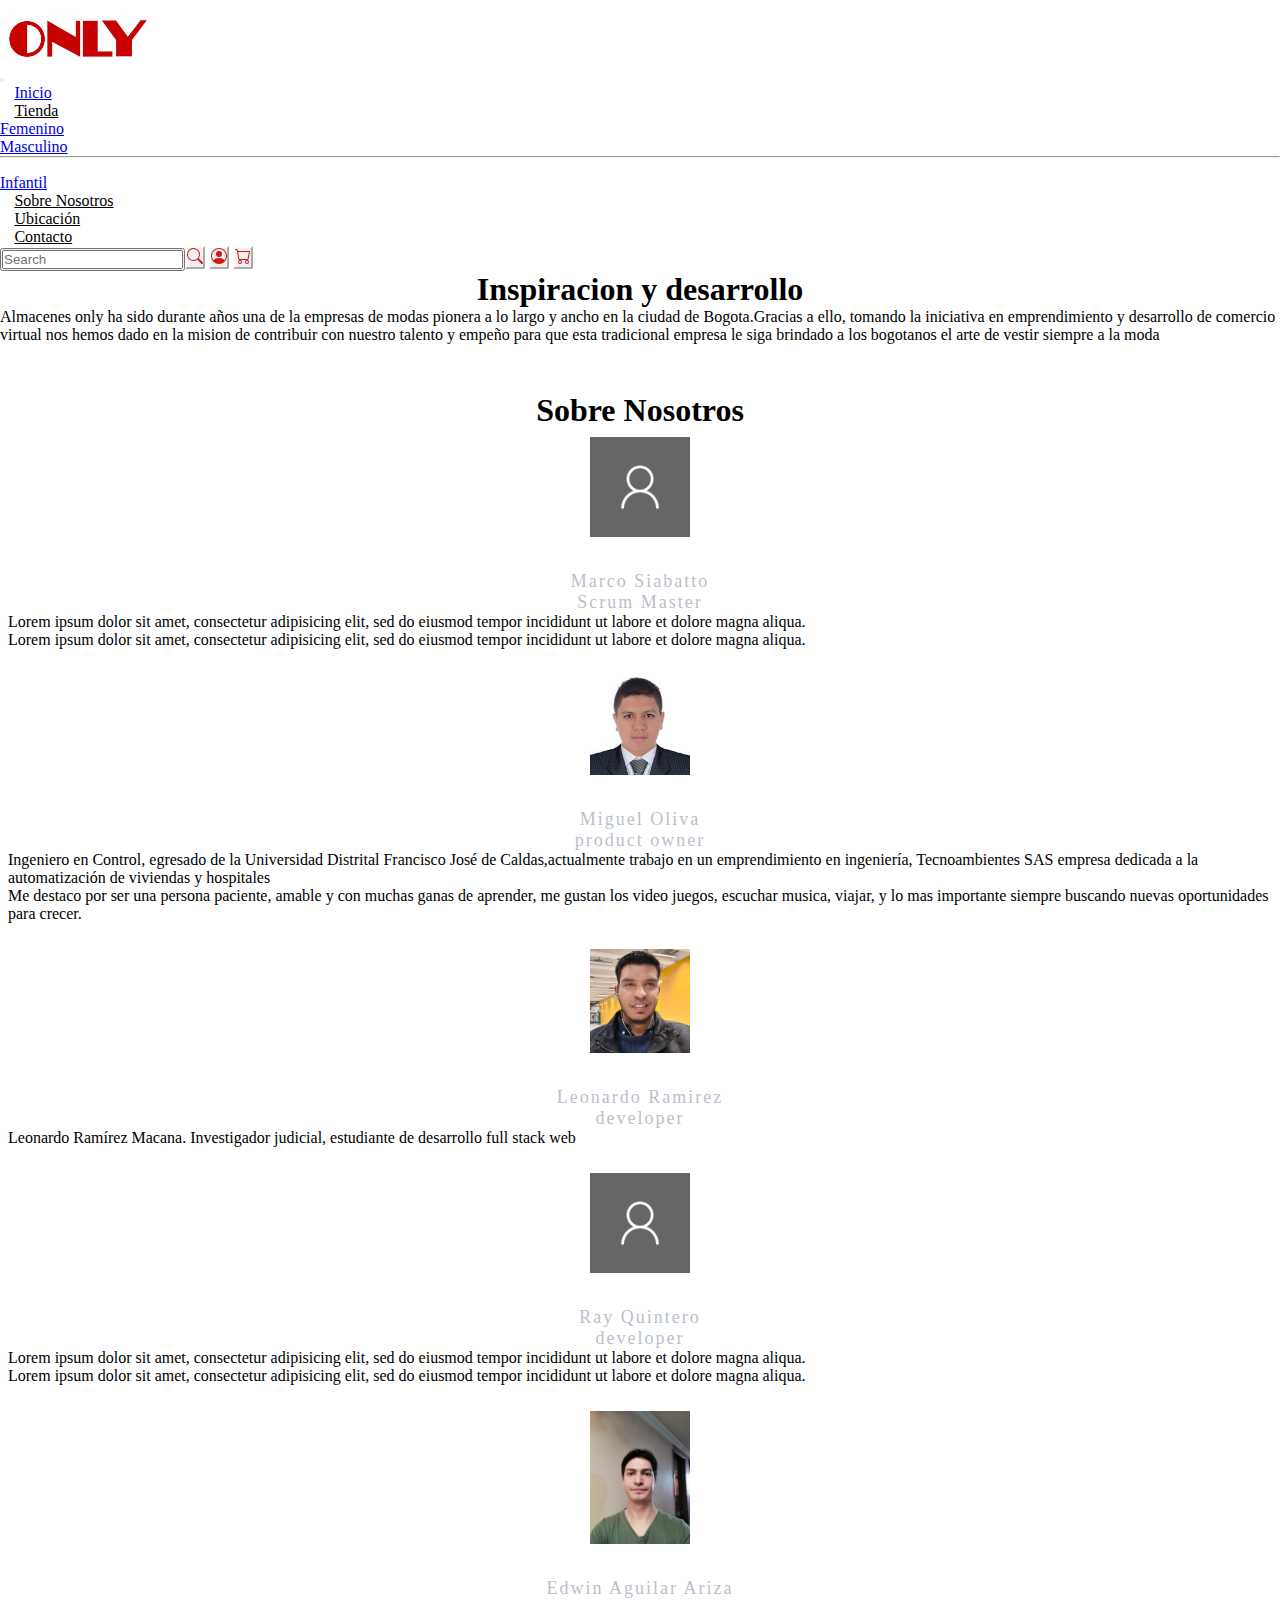
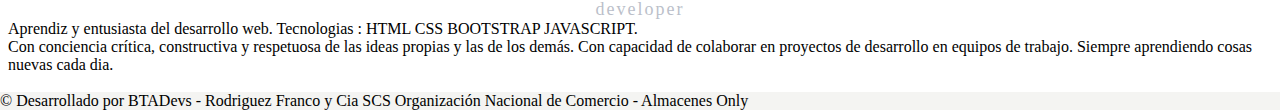
==== sobreNosotros.html @ bba20284 "actualización datos" ====
<!DOCTYPE html>
<html lang="es">
  <head>
    <meta charset="UTF-8" />
    <meta http-equiv="X-UA-Compatible" content="IE=edge" />
    <meta name="viewport" content="width=device-width, initial-scale=1.0" />
    <link rel="icon" href="./assets/img/favicon-1.ico" sizes="192x192" />
    <link rel="apple-touch-icon" href="./assets/img/favicon-1.ico" />
    <link
      href="https://cdn.jsdelivr.net/npm/bootstrap@5.0.0-beta3/dist/css/bootstrap.min.css"
      rel="stylesheet"
      integrity="sha384-eOJMYsd53ii+scO/bJGFsiCZc+5NDVN2yr8+0RDqr0Ql0h+rP48ckxlpbzKgwra6"
      crossorigin="anonymous"
    />
    <link rel="stylesheet" href="./assets/css/stylesSobreNosotros.css" />
    <link rel="stylesheet" href="./assets/css/style.css" />

    <title>Almacenes Only</title>
  </head>

  <body>
    <!--  header -->

    <nav class="navbar navbar-expand-lg navbar-light bg-dark1 pading">
      <div class="container-fluid container">
        <button
          class="navbar-toggler"
          type="button"
          data-bs-toggle="collapse"
          data-bs-target="#navbarTogglerDemo03"
          aria-controls="navbarTogglerDemo03"
          aria-expanded="false"
          aria-label="Toggle navigation"
        >
          <span class="navbar-toggler-icon"></span>
        </button>

        <a
          href="./index.html"
          class="d-flex align-items-center mb-2 mb-lg-0 text-white text-decoration-none navbar-brand"
        >
          <img
            class="bi me-2"
            width="140"
            height="80"
            src="./assets/img/Only.png"
            alt="Logo Only"
          />
        </a>
        <div class="collapse navbar-collapse dropdown" id="navbarTogglerDemo03">
          <ul
            class="navbar-nav mr-auto mt-2 mt-lg-0 nav col-12 col-lg-auto me-lg-auto mb-2 justify-content-center mb-md-0"
          >
            <li class="nav-item">
              <a href="#" class="nav-link px-2 text-secondary">Inicio</a>
            </li>
            <li class="nav-item dropdown">
              <a
                class="nav-link dropdown-toggle px-2 text-white1"
                data-bs-toggle="dropdown"
                href="#"
                role="button"
                aria-expanded="false"
                >Tienda</a
              >
              <ul class="dropdown-menu dropdown-menu-end">
                <li><a class="dropdown-item" href="#">Femenino</a></li>
                <li><a class="dropdown-item" href="#">Masculino</a></li>
                <li><hr class="dropdown-divider" /></li>
                <li><a class="dropdown-item" href="#">Infantil</a></li>
              </ul>
            </li>
            <li class="nav-item">
              <a href="sobreNosotros.html" class="nav-link px-2 text-white1"
                >Sobre Nosotros</a
              >
            </li>
            <li class="nav-item">
              <a href="#" class="nav-link px-2 text-white1">Ubicación</a>
            </li>
            <li class="nav-item">
              <a href="#" class="nav-link px-2 text-white1">Contacto</a>
            </li>
          </ul>

          <button type="button" class="btn">
            <form class="form-inline my-2 my-lg-0">
              <input
                class="form-control mr-sm-2"
                type="search"
                placeholder="Search"
                aria-label="Search"
              />
              <button
                class="btn btn-outline-success1 my-2 my-sm-0"
                type="submit"
              >
                <svg
                  xmlns="http://www.w3.org/2000/svg"
                  width="16"
                  height="16"
                  fill="currentColor"
                  class="bi bi-search"
                  viewBox="0 0 16 16"
                >
                  <path
                    d="M11.742 10.344a6.5 6.5 0 1 0-1.397 1.398h-.001c.03.04.062.078.098.115l3.85 3.85a1 1 0 0 0 1.415-1.414l-3.85-3.85a1.007 1.007 0 0 0-.115-.1zM12 6.5a5.5 5.5 0 1 1-11 0 5.5 5.5 0 0 1 11 0z"
                  />
                </svg>
              </button>
            </form>
          </button>
          <button type="button" class="btn btn-outline-success1">
            <svg
              xmlns="http://www.w3.org/2000/svg"
              width="16"
              height="16"
              fill="currentColor"
              class="bi bi-person-circle"
              viewBox="0 0 16 16"
            >
              <path d="M11 6a3 3 0 1 1-6 0 3 3 0 0 1 6 0z" />
              <path
                fill-rule="evenodd"
                d="M0 8a8 8 0 1 1 16 0A8 8 0 0 1 0 8zm8-7a7 7 0 0 0-5.468 11.37C3.242 11.226 4.805 10 8 10s4.757 1.225 5.468 2.37A7 7 0 0 0 8 1z"
              />
            </svg>
          </button>
          <button type="button" class="btn btn-outline-success1">
            <svg
              xmlns="http://www.w3.org/2000/svg"
              width="16"
              height="16"
              fill="currentColor"
              class="bi bi-cart"
              viewBox="0 0 16 16"
            >
              <path
                d="M0 1.5A.5.5 0 0 1 .5 1H2a.5.5 0 0 1 .485.379L2.89 3H14.5a.5.5 0 0 1 .491.592l-1.5 8A.5.5 0 0 1 13 12H4a.5.5 0 0 1-.491-.408L2.01 3.607 1.61 2H.5a.5.5 0 0 1-.5-.5zM3.102 4l1.313 7h8.17l1.313-7H3.102zM5 12a2 2 0 1 0 0 4 2 2 0 0 0 0-4zm7 0a2 2 0 1 0 0 4 2 2 0 0 0 0-4zm-7 1a1 1 0 1 1 0 2 1 1 0 0 1 0-2zm7 0a1 1 0 1 1 0 2 1 1 0 0 1 0-2z"
              />
            </svg>
          </button>
        </div>
      </div>
    </nav>
    <!--  fin header -->
    <!--main-->

    <div class="container my-5">
      <div
        class="row p-2 pb-0 pe-lg-0 pt-lg-5 align-items-center rounded-3 border shadow-lg"
      >
        <div class="p-3 p-lg-5 pt-lg-3">
          <h1 class="display fw-bold lh-1 parrafo">Inspiracion y desarrollo</h1>
          <p class="lead">
            Almacenes only ha sido durante años una de la empresas de modas
            pionera a lo largo y ancho en la ciudad de Bogota.Gracias a ello,
            tomando la iniciativa en emprendimiento y desarrollo de comercio
            virtual nos hemos dado en la mision de contribuir con nuestro
            talento y empeño para que esta tradicional empresa le siga brindado
            a los bogotanos el arte de vestir siempre a la moda
          </p>
          <div
            class="d-grid gap-2 d-md-flex justify-content-md-start mb-4 mb-lg-3"
          ></div>
        </div>
        <div
          class="col-lg-4 offset-lg-1 p-0 position-relative overflow-hidden shadow-lg"
        >
          <div class="position-lg-absolute top-0 left-0 overflow-hidden">
            <img
              class="d-block rounded-lg-3"
              src="bootstrap-docs.png"
              alt=""
              width="720"
            />
          </div>
        </div>
      </div>
    </div>
    <!--fin main-->

    <!--sobre nosotros-->
    <div class="container">
      <div class="titulo">
        <h1>Sobre Nosotros</h1>
      </div>
      <div class="row acerca-de align-items-center">
        <div class="col-12 col-lg-4 foto">
          <img
            src="./assets/img/fotodesarrollador.webp"
            class="rounded-circle img-fluid"
            alt=""
          />
          <p class="nombre">Marco Siabatto <br />Scrum Master</p>
        </div>
        <div class="col-12 col-lg-8 info">
          <p class="resumen">
            Lorem ipsum dolor sit amet, consectetur adipisicing elit, sed do
            eiusmod tempor incididunt ut labore et dolore magna aliqua.
          </p>
          <p class="resumen">
            Lorem ipsum dolor sit amet, consectetur adipisicing elit, sed do
            eiusmod tempor incididunt ut labore et dolore magna aliqua.
          </p>
        </div>
      </div>

      <div class="row acerca-de align-items-center">
        <div class="col-12 col-lg-4 foto">
          <img
            src="./assets/img/fotomiguel.png"
            class="rounded-circle img-fluid"
            alt="fot"
            width="100"
            height="100"
          />
          <p class="nombre">Miguel Oliva <br />product owner</p>
        </div>
        <div class="col-12 col-lg-8 info">
          <p class="resumen">
            Ingeniero en Control, egresado de la Universidad Distrital Francisco
            José de Caldas,actualmente trabajo en un emprendimiento en
            ingeniería, Tecnoambientes SAS empresa dedicada a la automatización
            de viviendas y hospitales
          </p>
          <p class="resumen">
            Me destaco por ser una persona paciente, amable y con muchas ganas
            de aprender, me gustan los video juegos, escuchar musica, viajar, y
            lo mas importante siempre buscando nuevas oportunidades para crecer.
          </p>
        </div>
      </div>

      <div class="row acerca-de align-items-center">
        <div class="col-12 col-lg-4 foto">
          <img
            src="./assets/img/fotoLeo.jpg"
            class="rounded-circle img-fluid"
            alt=""
          />
          <p class="nombre">Leonardo Ramirez <br />developer</p>
        </div>
        <div class="col-12 col-lg-8 info">
          <p class="resumen">
            Leonardo Ramírez Macana. Investigador judicial, estudiante de desarrollo full stack web
          </p>
          <p class="resumen">
            
          </p>
        </div>
      </div>

      <div class="row acerca-de align-items-center">
        <div class="col-12 col-lg-4 foto">
          <img
            src="./assets/img/fotodesarrollador.webp"
            class="rounded-circle img-fluid"
            alt=""
          />
          <p class="nombre">Ray Quintero <br />developer</p>
        </div>
        <div class="col-12 col-lg-8 info">
          <p class="resumen">
            Lorem ipsum dolor sit amet, consectetur adipisicing elit, sed do
            eiusmod tempor incididunt ut labore et dolore magna aliqua.
          </p>
          <p class="resumen">
            Lorem ipsum dolor sit amet, consectetur adipisicing elit, sed do
            eiusmod tempor incididunt ut labore et dolore magna aliqua.
          </p>
        </div>
      </div>

      <div class="row acerca-de align-items-center">
        <div class="col-12 col-lg-4 foto">
          <img
            src="./assets/img/IMG_20190208_113557.jpg"
            class="rounded-circle img-fluid"
            alt=""
          />
          <p class="nombre">Edwin Aguilar Ariza <br/>developer</p>
        </div>
        <div class="col-12 col-lg-8 info">
          <p class="resumen">
            Aprendiz y entusiasta del desarrollo web. Tecnologias : HTML   CSS  BOOTSTRAP  JAVASCRIPT.
          </p>
          <p class="resumen">
            Con conciencia crítica, constructiva y respetuosa de las ideas propias y las de los demás.
            Con capacidad de colaborar en proyectos de desarrollo en equipos de trabajo. Siempre aprendiendo cosas nuevas cada dia.  
          </p>
        </div>
      </div>
          
    <!--sobre nosotros-->

    <!--footer-->
    <footer class="footer card-footer">
      &copy; Desarrollado por BTADevs - Rodriguez Franco y Cia SCS Organización
      Nacional de Comercio - Almacenes Only
    </footer>
    <!--footer-->

    <!-- JavaScript Bundle with Popper -->
    <script
      src="https://cdn.jsdelivr.net/npm/bootstrap@5.0.0-beta3/dist/js/bootstrap.bundle.min.js"
      integrity="sha384-JEW9xMcG8R+pH31jmWH6WWP0WintQrMb4s7ZOdauHnUtxwoG2vI5DkLtS3qm9Ekf"
      crossorigin="anonymous"></script>
  </body>
</html>
---- assets/css/stylesSobreNosotros.css ----
*{
    margin: 0;
    padding: 0;
}

.gris {
	background-color: #bbbfca;
  }

/*header*/
.bg-dark1 {
	background-color: #ffffff;
  }
  
  .text-white1 {
	color: rgb(0, 0, 0) !important;
  }
  
  .btn-outline-success1 {
	color: #ce1a1a;
	border-color: #ffffff;
  }
  
  .pading {
	padding: 0px;
  }
  
  .px-2 {
	padding-right: 0.9rem !important;
	padding-left: 0.9rem !important;
  }
/* fin header*/
/*main*/

.parrafo{
  display: flex;
  justify-content: center;
}

/*main*/
.titulo{
    display: flex;
    justify-content: center;
    margin-top: 30px;
}



.acerca-de {
	padding: 8px;
	margin-bottom: 10px;
}

.acerca-de .foto {
	text-align: center;
}

.acerca-de .foto img {
	margin-bottom: 30px;
    width: 100px;
}

.acerca-de .foto .nombre {
	color: #bbbfca;
	font-weight: 300;
	font-size: 18px;
	letter-spacing: 2px;
}
.footer{
    background-color: #f4f4f2;
    
}
.enlace a{
  text-decoration: none;
}
.footer {
  position: absolute;
  bottom: 1;
  width: 100%;
  height: 3.5 rem;
}
---- assets/css/style.css ----
* {
  margin: 0px;
  padding: 0px;
}
/* History  */
.gris {
  background-color: #bbbfca;
}

.politicas {
  padding: 0px;
}

.center {
  align-items: center !important;
}

.footer {
  position: absolute;
  bottom: 1;
  width: 100%;
  height: 3.5 rem;
}

.contact {
  height: 237px;
  width: 338px;
}

/* css header */
.bg-dark1 {
  background-color: #ffffff;
}

.text-white1 {
  color: rgb(0, 0, 0) !important;
}

.btn-outline-success1 {
  color: #ce1a1a;
  border-color: #ffffff;
}

.pading {
  padding: 0px;
}

.px-2 {
  padding-right: 0.9rem !important;
  padding-left: 0.9rem !important;
}
/* fin css header */

/* css carrusel */
.carousel {
  margin-bottom: 4rem;
}

.carousel-caption {
  bottom: 3rem;
  z-index: 10;
}

.carousel-item {
  height: 35rem;
}
.carousel-item > img {
  position: absolute;
  top: 0;
  left: 0;
  min-width: 100%;
  height: 32rem;
}

.marketing .col-lg-4 {
  margin-bottom: 1.5rem;
  text-align: center;
}
.marketing h2 {
  font-weight: 400;
}

.marketing .col-lg-4 p {
  margin-right: 0.75rem;
  margin-left: 0.75rem;
}

.featurette-divider {
  margin: 5rem 0;
}

.featurette-heading {
  font-weight: 300;
  line-height: 1;

  letter-spacing: -0.05rem;
}

.textoDireccion {
  float: right;
  padding-right: 500px;
}

.letras1 {
  text-shadow: -1px -1px 1px #000, 1px 1px 1px #000, -1px 1px 1px #000,
    1px -1px 1px #000;
}

.letras2 {
  text-shadow: -1px -1px 1px #000, 1px 1px 1px #000, -1px 1px 1px #000,
    1px -1px 1px #000;
}

.card1 {
  padding-bottom: 30px;
  background-color: #f5f5f7;
}
.card-body-gris {
  width: 450px;
  float: right;
  margin-right: 300px;
  text-align: justify;
  font-family: sans-serif;
  font-weight: 400;
  padding: 30px 30px;
}
.card-title1 {
  text-align: center;
  font-size: 30px;
}
.card-body2 {
  margin-left: 200px;
}
.card-title2 {
  margin-top: 20px;
}

@media (min-width: 40em) {
  .carousel-caption p {
    margin-bottom: 1.25rem;
    font-size: 1.25rem;
    line-height: 1.4;
  }

  .featurette-heading {
    font-size: 50px;
  }
}

@media (min-width: 62em) {
  .featurette-heading {
    margin-top: 7rem;
  }
}

.espaciadoImg {
  margin-top: 10px;
}
/* fin css carrucel */
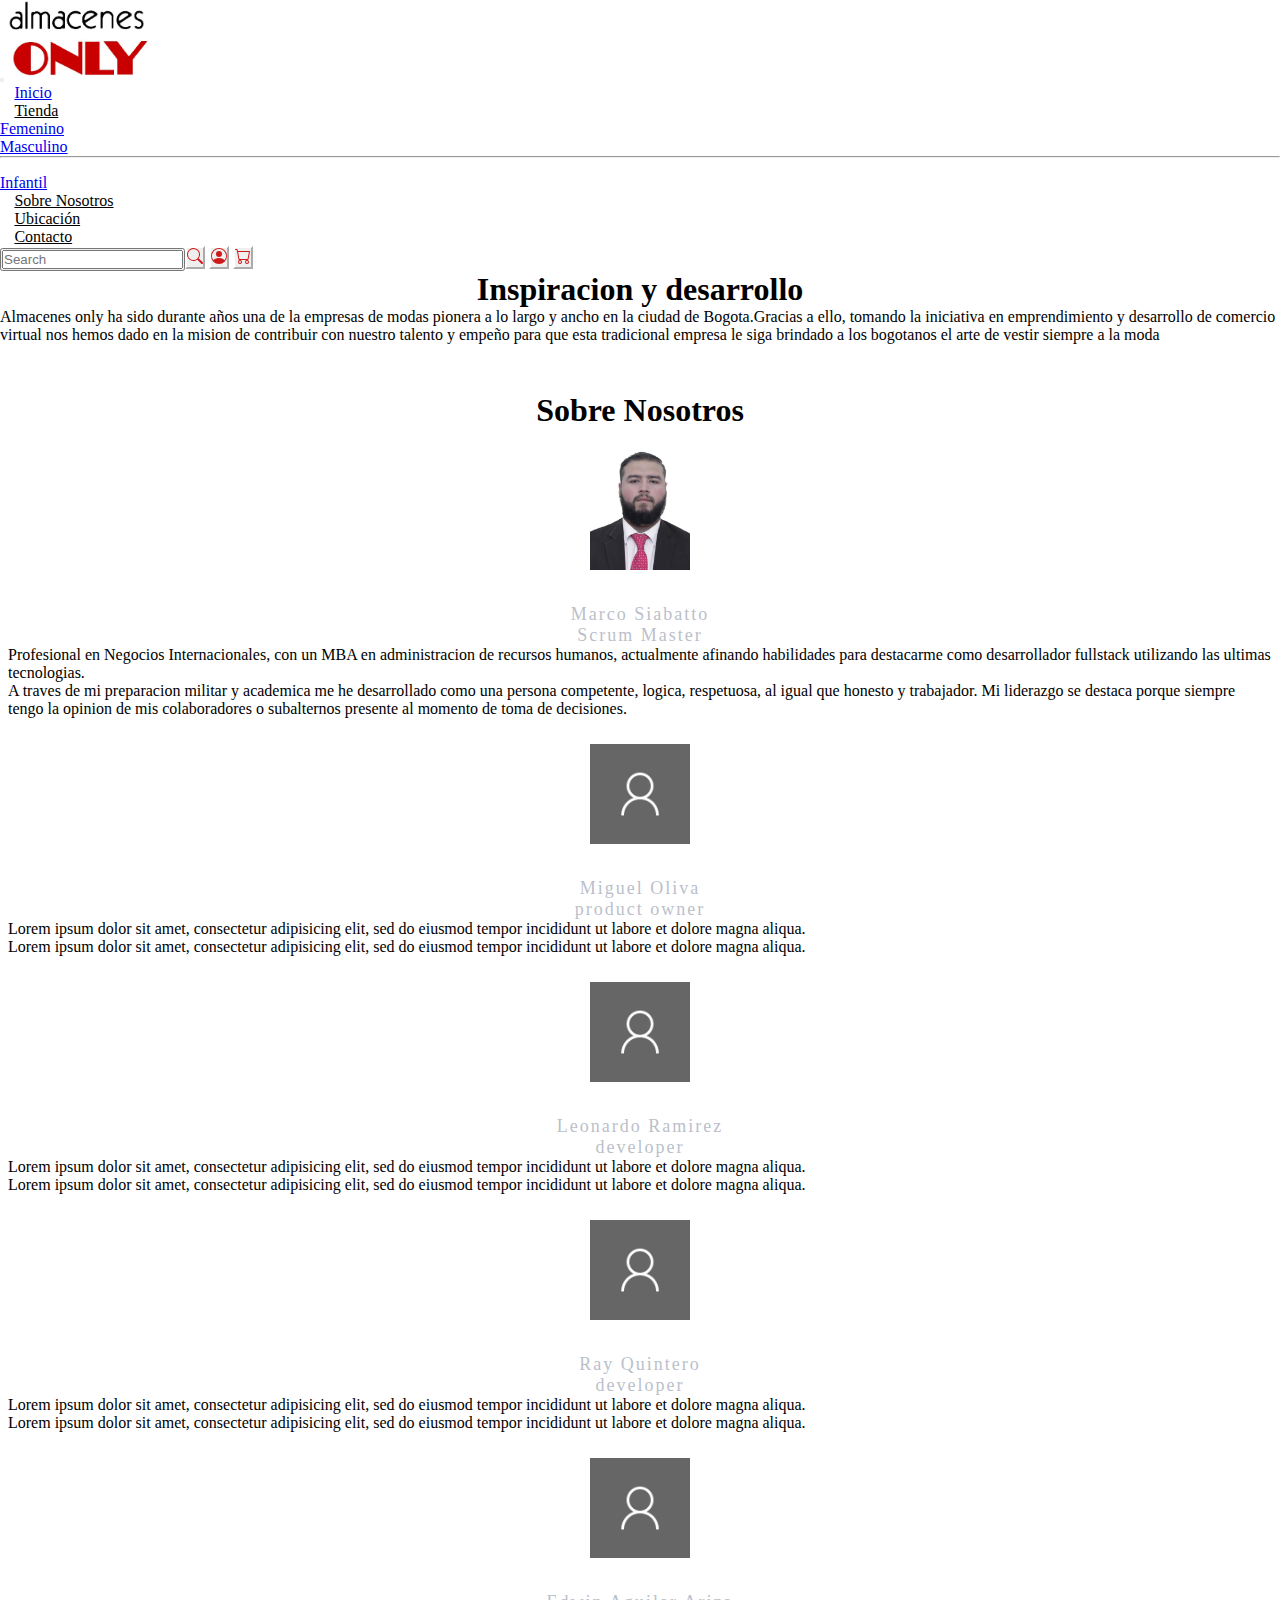
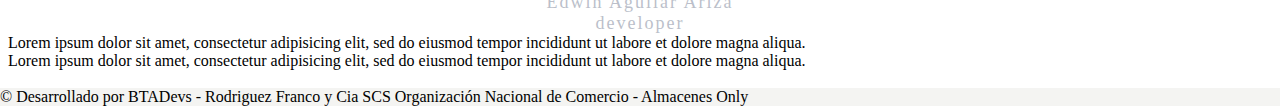
==== commit 4632091a: "Uploaded changes to home page cards, changes to description on Scrum Master" ====
--- a/sobreNosotros.html
+++ b/sobreNosotros.html
@@ -1,25 +1,19 @@
 <!DOCTYPE html>
-<html lang="es">
-  <head>
-    <meta charset="UTF-8" />
-    <meta http-equiv="X-UA-Compatible" content="IE=edge" />
-    <meta name="viewport" content="width=device-width, initial-scale=1.0" />
+<html lang="en">
+<head>
+    <meta charset="UTF-8">
+    <meta http-equiv="X-UA-Compatible" content="IE=edge">
+    <meta name="viewport" content="width=device-width, initial-scale=1.0">
     <link rel="icon" href="./assets/img/favicon-1.ico" sizes="192x192" />
     <link rel="apple-touch-icon" href="./assets/img/favicon-1.ico" />
-    <link
-      href="https://cdn.jsdelivr.net/npm/bootstrap@5.0.0-beta3/dist/css/bootstrap.min.css"
-      rel="stylesheet"
-      integrity="sha384-eOJMYsd53ii+scO/bJGFsiCZc+5NDVN2yr8+0RDqr0Ql0h+rP48ckxlpbzKgwra6"
-      crossorigin="anonymous"
-    />
-    <link rel="stylesheet" href="./assets/css/stylesSobreNosotros.css" />
-    <link rel="stylesheet" href="./assets/css/style.css" />
-
-    <title>Almacenes Only</title>
-  </head>
-
-  <body>
-    <!--  header -->
+    <link href="https://cdn.jsdelivr.net/npm/bootstrap@5.0.0-beta3/dist/css/bootstrap.min.css" rel="stylesheet" integrity="sha384-eOJMYsd53ii+scO/bJGFsiCZc+5NDVN2yr8+0RDqr0Ql0h+rP48ckxlpbzKgwra6" crossorigin="anonymous">
+    <link rel="stylesheet" href="./assets/css/sobreNosotros.css">
+    <link rel="stylesheet" href="./assets/css/style.css">
+    <title>Sobre Nosotros</title>
+</head>
+<body>
+    
+    <!--header-->
 
     <nav class="navbar navbar-expand-lg navbar-light bg-dark1 pading">
       <div class="container-fluid container">
@@ -43,7 +37,7 @@
             class="bi me-2"
             width="140"
             height="80"
-            src="./assets/img/Only.png"
+            src="./assets/img/logoOnly.jpg"
             alt="Logo Only"
           />
         </a>
@@ -71,9 +65,7 @@
               </ul>
             </li>
             <li class="nav-item">
-              <a href="sobreNosotros.html" class="nav-link px-2 text-white1"
-                >Sobre Nosotros</a
-              >
+              <a href="sobreNosotros.html" class="nav-link px-2 text-white1">Sobre Nosotros</a>
             </li>
             <li class="nav-item">
               <a href="#" class="nav-link px-2 text-white1">Ubicación</a>
@@ -143,168 +135,119 @@
         </div>
       </div>
     </nav>
-    <!--  fin header -->
+    <!--menu-->
+
+
     <!--main-->
-
     <div class="container my-5">
-      <div
-        class="row p-2 pb-0 pe-lg-0 pt-lg-5 align-items-center rounded-3 border shadow-lg"
-      >
-        <div class="p-3 p-lg-5 pt-lg-3">
+      <div class="row p-2 pb-0 pe-lg-0 pt-lg-5 align-items-center rounded-3 border shadow-lg">
+        <div class=" p-3 p-lg-5 pt-lg-3">
           <h1 class="display fw-bold lh-1 parrafo">Inspiracion y desarrollo</h1>
-          <p class="lead">
-            Almacenes only ha sido durante años una de la empresas de modas
-            pionera a lo largo y ancho en la ciudad de Bogota.Gracias a ello,
-            tomando la iniciativa en emprendimiento y desarrollo de comercio
-            virtual nos hemos dado en la mision de contribuir con nuestro
-            talento y empeño para que esta tradicional empresa le siga brindado
+          <p class="lead">Almacenes only ha sido durante años una de la empresas de modas pionera a lo largo y ancho en la ciudad de  Bogota.Gracias a ello, tomando la iniciativa en emprendimiento 
+            y desarrollo de comercio virtual nos hemos dado en la mision de contribuir con nuestro talento  y empeño para que esta tradicional empresa le siga brindado 
             a los bogotanos el arte de vestir siempre a la moda
           </p>
-          <div
-            class="d-grid gap-2 d-md-flex justify-content-md-start mb-4 mb-lg-3"
-          ></div>
+          <div class="d-grid gap-2 d-md-flex justify-content-md-start mb-4 mb-lg-3">
+            
+          </div>
         </div>
-        <div
-          class="col-lg-4 offset-lg-1 p-0 position-relative overflow-hidden shadow-lg"
-        >
+        <div class="col-lg-4 offset-lg-1 p-0 position-relative overflow-hidden shadow-lg">
           <div class="position-lg-absolute top-0 left-0 overflow-hidden">
-            <img
-              class="d-block rounded-lg-3"
-              src="bootstrap-docs.png"
-              alt=""
-              width="720"
-            />
+            <img class="d-block rounded-lg-3" src="bootstrap-docs.png" alt="" width="720">
           </div>
         </div>
       </div>
     </div>
     <!--fin main-->
 
+
+
     <!--sobre nosotros-->
-    <div class="container">
-      <div class="titulo">
-        <h1>Sobre Nosotros</h1>
-      </div>
-      <div class="row acerca-de align-items-center">
-        <div class="col-12 col-lg-4 foto">
-          <img
-            src="./assets/img/fotodesarrollador.webp"
-            class="rounded-circle img-fluid"
-            alt=""
-          />
-          <p class="nombre">Marco Siabatto <br />Scrum Master</p>
-        </div>
-        <div class="col-12 col-lg-8 info">
-          <p class="resumen">
-            Lorem ipsum dolor sit amet, consectetur adipisicing elit, sed do
-            eiusmod tempor incididunt ut labore et dolore magna aliqua.
-          </p>
-          <p class="resumen">
-            Lorem ipsum dolor sit amet, consectetur adipisicing elit, sed do
-            eiusmod tempor incididunt ut labore et dolore magna aliqua.
-          </p>
-        </div>
-      </div>
-
-      <div class="row acerca-de align-items-center">
-        <div class="col-12 col-lg-4 foto">
-          <img
-            src="./assets/img/fotomiguel.png"
-            class="rounded-circle img-fluid"
-            alt="fot"
-            width="100"
-            height="100"
-          />
-          <p class="nombre">Miguel Oliva <br />product owner</p>
-        </div>
-        <div class="col-12 col-lg-8 info">
-          <p class="resumen">
-            Ingeniero en Control, egresado de la Universidad Distrital Francisco
-            José de Caldas,actualmente trabajo en un emprendimiento en
-            ingeniería, Tecnoambientes SAS empresa dedicada a la automatización
-            de viviendas y hospitales
-          </p>
-          <p class="resumen">
-            Me destaco por ser una persona paciente, amable y con muchas ganas
-            de aprender, me gustan los video juegos, escuchar musica, viajar, y
-            lo mas importante siempre buscando nuevas oportunidades para crecer.
-          </p>
-        </div>
-      </div>
-
-      <div class="row acerca-de align-items-center">
-        <div class="col-12 col-lg-4 foto">
-          <img
-            src="./assets/img/fotoLeo.jpg"
-            class="rounded-circle img-fluid"
-            alt=""
-          />
-          <p class="nombre">Leonardo Ramirez <br />developer</p>
-        </div>
-        <div class="col-12 col-lg-8 info">
-          <p class="resumen">
-            Leonardo Ramírez Macana. Investigador judicial, estudiante de desarrollo full stack web
-          </p>
-          <p class="resumen">
-            
-          </p>
-        </div>
-      </div>
-
-      <div class="row acerca-de align-items-center">
-        <div class="col-12 col-lg-4 foto">
-          <img
-            src="./assets/img/fotodesarrollador.webp"
-            class="rounded-circle img-fluid"
-            alt=""
-          />
-          <p class="nombre">Ray Quintero <br />developer</p>
-        </div>
-        <div class="col-12 col-lg-8 info">
-          <p class="resumen">
-            Lorem ipsum dolor sit amet, consectetur adipisicing elit, sed do
-            eiusmod tempor incididunt ut labore et dolore magna aliqua.
-          </p>
-          <p class="resumen">
-            Lorem ipsum dolor sit amet, consectetur adipisicing elit, sed do
-            eiusmod tempor incididunt ut labore et dolore magna aliqua.
-          </p>
-        </div>
-      </div>
-
-      <div class="row acerca-de align-items-center">
-        <div class="col-12 col-lg-4 foto">
-          <img
-            src="./assets/img/IMG_20190208_113557.jpg"
-            class="rounded-circle img-fluid"
-            alt=""
-          />
-          <p class="nombre">Edwin Aguilar Ariza <br/>developer</p>
-        </div>
-        <div class="col-12 col-lg-8 info">
-          <p class="resumen">
-            Aprendiz y entusiasta del desarrollo web. Tecnologias : HTML   CSS  BOOTSTRAP  JAVASCRIPT.
-          </p>
-          <p class="resumen">
-            Con conciencia crítica, constructiva y respetuosa de las ideas propias y las de los demás.
-            Con capacidad de colaborar en proyectos de desarrollo en equipos de trabajo. Siempre aprendiendo cosas nuevas cada dia.  
-          </p>
-        </div>
-      </div>
-          
-    <!--sobre nosotros-->
-
-    <!--footer-->
-    <footer class="footer card-footer">
-      &copy; Desarrollado por BTADevs - Rodriguez Franco y Cia SCS Organización
-      Nacional de Comercio - Almacenes Only
-    </footer>
-    <!--footer-->
-
-    <!-- JavaScript Bundle with Popper -->
-    <script
-      src="https://cdn.jsdelivr.net/npm/bootstrap@5.0.0-beta3/dist/js/bootstrap.bundle.min.js"
-      integrity="sha384-JEW9xMcG8R+pH31jmWH6WWP0WintQrMb4s7ZOdauHnUtxwoG2vI5DkLtS3qm9Ekf"
-      crossorigin="anonymous"></script>
-  </body>
-</html>
+  <div class="container">
+    <div class="titulo">
+      <h1> Sobre Nosotros</h1>
+    </div>
+  <div class="row acerca-de align-items-center">
+    <div class="col-12 col-lg-4 foto">
+      <img src="./assets/img/fotoMarco.jpeg" class="rounded-circle img-fluid" alt="">
+      <p class="nombre">Marco Siabatto <br>Scrum Master</p>
+    </div>
+    <div class="col-12 col-lg-8 info">
+      <p class="resumen">Profesional en Negocios Internacionales, con un MBA en administracion de recursos humanos, actualmente afinando habilidades para destacarme como desarrollador fullstack utilizando las ultimas tecnologias.</p>
+      <p class="resumen">A traves de mi preparacion militar y academica me he desarrollado como una persona competente, logica, respetuosa, al igual que honesto y trabajador. Mi liderazgo se destaca porque siempre tengo la opinion de mis colaboradores o subalternos presente al momento de toma de decisiones.</p>
+    </div>
+  </div>
+      
+
+  <div class="row acerca-de align-items-center">
+    <div class="col-12 col-lg-4 foto">
+      <img src="./assets/img/fotodesarrollador.webp" class="rounded-circle img-fluid" alt="">
+      <p class="nombre">Miguel Oliva <br>product owner</p>
+    </div>
+    <div class="col-12 col-lg-8 info">
+      <p class="resumen">Lorem ipsum dolor sit amet, consectetur adipisicing elit, sed do eiusmod
+      tempor incididunt ut labore et dolore magna aliqua.</p>
+      <p class="resumen">Lorem ipsum dolor sit amet, consectetur adipisicing elit, sed do eiusmod
+      tempor incididunt ut labore et dolore magna aliqua.</p>
+    </div>
+  </div>
+      
+
+  <div class="row acerca-de align-items-center">
+    <div class="col-12 col-lg-4 foto">
+      <img src="./assets/img/fotodesarrollador.webp" class="rounded-circle img-fluid" alt="">
+      <p class="nombre">Leonardo Ramirez <br>developer</p>
+    </div>
+    <div class="col-12 col-lg-8 info">
+      <p class="resumen">Lorem ipsum dolor sit amet, consectetur adipisicing elit, sed do eiusmod
+      tempor incididunt ut labore et dolore magna aliqua.</p>
+      <p class="resumen">Lorem ipsum dolor sit amet, consectetur adipisicing elit, sed do eiusmod
+      tempor incididunt ut labore et dolore magna aliqua.</p>
+    </div>
+  </div>
+      
+
+  <div class="row acerca-de align-items-center">
+    <div class="col-12 col-lg-4 foto">
+      <img src="./assets/img/fotodesarrollador.webp" class="rounded-circle img-fluid" alt="">
+      <p class="nombre">Ray Quintero <br>developer</p>
+    </div>
+    <div class="col-12 col-lg-8 info">
+      <p class="resumen">Lorem ipsum dolor sit amet, consectetur adipisicing elit, sed do eiusmod
+      tempor incididunt ut labore et dolore magna aliqua.</p>
+      <p class="resumen">Lorem ipsum dolor sit amet, consectetur adipisicing elit, sed do eiusmod
+      tempor incididunt ut labore et dolore magna aliqua.</p>
+    </div>
+  </div>
+      
+
+  <div class="row acerca-de align-items-center">
+    <div class="col-12 col-lg-4 foto">
+      <img src="./assets/img/fotodesarrollador.webp" class="rounded-circle img-fluid" alt="">
+      <p class="nombre">Edwin Aguilar Ariza <br>developer</p>
+    </div>
+    <div class="col-12 col-lg-8 info">
+      <p class="resumen">Lorem ipsum dolor sit amet, consectetur adipisicing elit, sed do eiusmod
+      tempor incididunt ut labore et dolore magna aliqua.</p>
+      <p class="resumen">Lorem ipsum dolor sit amet, consectetur adipisicing elit, sed do eiusmod
+      tempor incididunt ut labore et dolore magna aliqua.</p>
+    </div>
+  </div>
+</div>   
+      <!--sobre nosotros-->
+      
+<!--footer-->
+<footer class="footer card-footer">
+  &copy; Desarrollado por BTADevs - Rodriguez Franco y Cia SCS Organización
+  Nacional de Comercio - Almacenes Only
+
+  
+</footer>
+<!--footer-->
+      
+    
+    
+      <!-- JavaScript Bundle with Popper -->
+<script src="https://cdn.jsdelivr.net/npm/bootstrap@5.0.0-beta3/dist/js/bootstrap.bundle.min.js" integrity="sha384-JEW9xMcG8R+pH31jmWH6WWP0WintQrMb4s7ZOdauHnUtxwoG2vI5DkLtS3qm9Ekf" crossorigin="anonymous"></script>
+</body>
+</html>--- a/assets/css/sobreNosotros.css
+++ b/assets/css/sobreNosotros.css
@@ -0,0 +1,75 @@
+*{
+    margin: 0;
+    padding: 0;
+}
+
+.gris {
+	background-color: #bbbfca;
+  }
+
+/*header*/
+.bg-dark1 {
+	background-color: #ffffff;
+  }
+  
+  .text-white1 {
+	color: rgb(0, 0, 0) !important;
+  }
+  
+  .btn-outline-success1 {
+	color: #ce1a1a;
+	border-color: #ffffff;
+  }
+  
+  .pading {
+	padding: 0px;
+  }
+  
+  .px-2 {
+	padding-right: 0.9rem !important;
+	padding-left: 0.9rem !important;
+  }
+/* fin header*/
+/*main*/
+
+.parrafo{
+  display: flex;
+  justify-content: center;
+}
+
+/*main*/
+.titulo{
+    display: flex;
+    justify-content: center;
+    margin-top: 30px;
+}
+
+
+
+.acerca-de {
+	padding: 8px;
+	margin-bottom: 10px;
+}
+
+.acerca-de .foto {
+	text-align: center;
+}
+
+.acerca-de .foto img {
+	margin-bottom: 30px;
+    width: 100px;
+}
+
+.acerca-de .foto .nombre {
+	color: #bbbfca;
+	font-weight: 300;
+	font-size: 18px;
+	letter-spacing: 2px;
+}
+.footer{
+    background-color: #f4f4f2;
+    
+}
+.enlace a{
+  text-decoration: none;
+}
--- a/assets/css/style.css
+++ b/assets/css/style.css
@@ -27,6 +27,9 @@
   width: 338px;
 }
 
+.blackLet{
+  color: #000;
+}
 /* css header */
 .bg-dark1 {
   background-color: #ffffff;
@@ -152,8 +155,4 @@
     margin-top: 7rem;
   }
 }
-
-.espaciadoImg {
-  margin-top: 10px;
-}
 /* fin css carrucel */
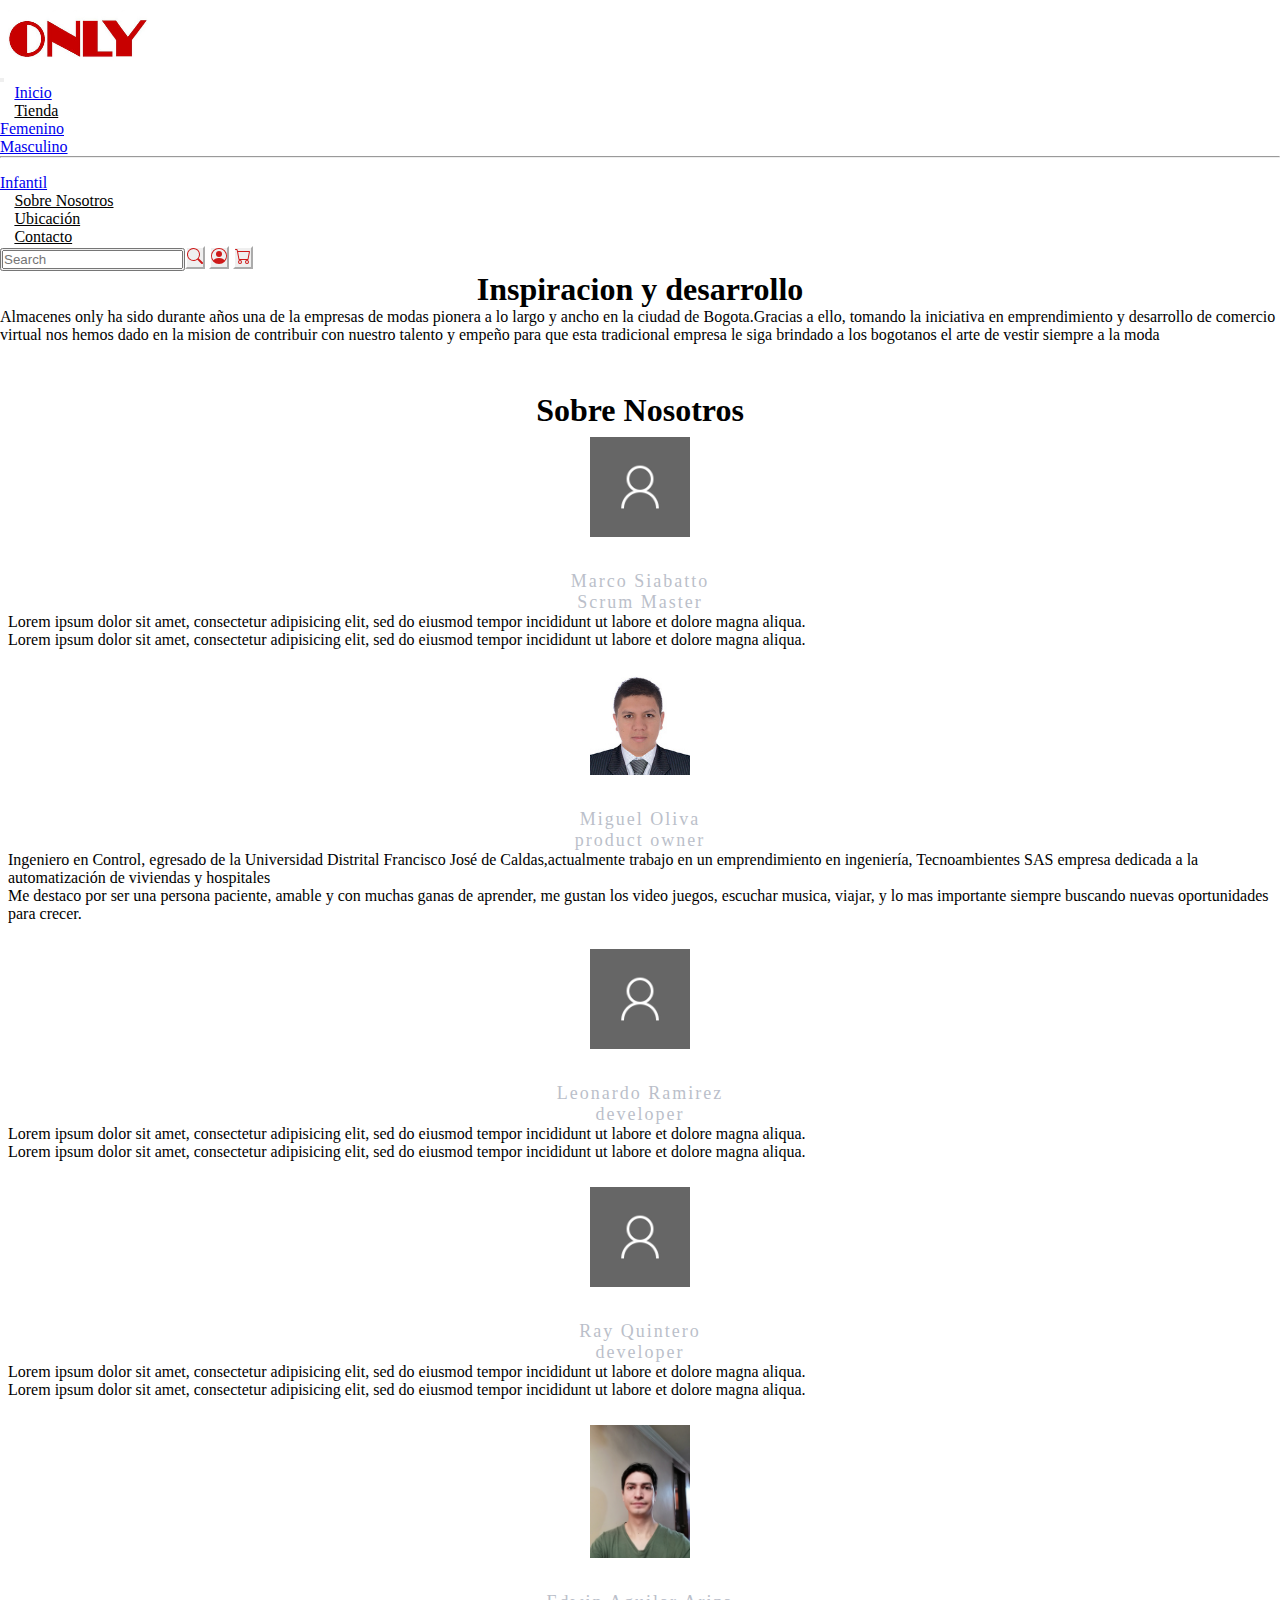
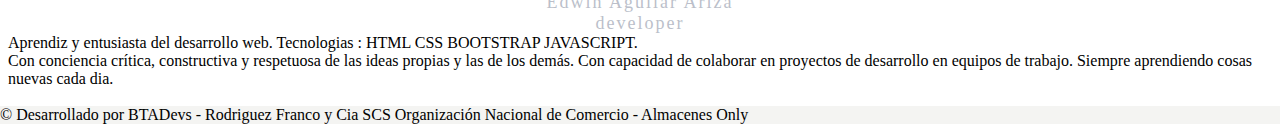
==== commit f9ca819f: "fixed errors" ====
--- a/sobreNosotros.html
+++ b/sobreNosotros.html
@@ -1,19 +1,25 @@
 <!DOCTYPE html>
-<html lang="en">
-<head>
-    <meta charset="UTF-8">
-    <meta http-equiv="X-UA-Compatible" content="IE=edge">
-    <meta name="viewport" content="width=device-width, initial-scale=1.0">
+<html lang="es">
+  <head>
+    <meta charset="UTF-8" />
+    <meta http-equiv="X-UA-Compatible" content="IE=edge" />
+    <meta name="viewport" content="width=device-width, initial-scale=1.0" />
     <link rel="icon" href="./assets/img/favicon-1.ico" sizes="192x192" />
     <link rel="apple-touch-icon" href="./assets/img/favicon-1.ico" />
-    <link href="https://cdn.jsdelivr.net/npm/bootstrap@5.0.0-beta3/dist/css/bootstrap.min.css" rel="stylesheet" integrity="sha384-eOJMYsd53ii+scO/bJGFsiCZc+5NDVN2yr8+0RDqr0Ql0h+rP48ckxlpbzKgwra6" crossorigin="anonymous">
-    <link rel="stylesheet" href="./assets/css/sobreNosotros.css">
-    <link rel="stylesheet" href="./assets/css/style.css">
-    <title>Sobre Nosotros</title>
-</head>
-<body>
-    
-    <!--header-->
+    <link
+      href="https://cdn.jsdelivr.net/npm/bootstrap@5.0.0-beta3/dist/css/bootstrap.min.css"
+      rel="stylesheet"
+      integrity="sha384-eOJMYsd53ii+scO/bJGFsiCZc+5NDVN2yr8+0RDqr0Ql0h+rP48ckxlpbzKgwra6"
+      crossorigin="anonymous"
+    />
+    <link rel="stylesheet" href="./assets/css/stylesSobreNosotros.css" />
+    <link rel="stylesheet" href="./assets/css/style.css" />
+
+    <title>Almacenes Only</title>
+  </head>
+
+  <body>
+    <!--  header -->
 
     <nav class="navbar navbar-expand-lg navbar-light bg-dark1 pading">
       <div class="container-fluid container">
@@ -37,7 +43,7 @@
             class="bi me-2"
             width="140"
             height="80"
-            src="./assets/img/logoOnly.jpg"
+            src="./assets/img/Only.png"
             alt="Logo Only"
           />
         </a>
@@ -65,7 +71,9 @@
               </ul>
             </li>
             <li class="nav-item">
-              <a href="sobreNosotros.html" class="nav-link px-2 text-white1">Sobre Nosotros</a>
+              <a href="sobreNosotros.html" class="nav-link px-2 text-white1"
+                >Sobre Nosotros</a
+              >
             </li>
             <li class="nav-item">
               <a href="#" class="nav-link px-2 text-white1">Ubicación</a>
@@ -135,119 +143,171 @@
         </div>
       </div>
     </nav>
-    <!--menu-->
-
-
+    <!--  fin header -->
     <!--main-->
+
     <div class="container my-5">
-      <div class="row p-2 pb-0 pe-lg-0 pt-lg-5 align-items-center rounded-3 border shadow-lg">
-        <div class=" p-3 p-lg-5 pt-lg-3">
+      <div
+        class="row p-2 pb-0 pe-lg-0 pt-lg-5 align-items-center rounded-3 border shadow-lg"
+      >
+        <div class="p-3 p-lg-5 pt-lg-3">
           <h1 class="display fw-bold lh-1 parrafo">Inspiracion y desarrollo</h1>
-          <p class="lead">Almacenes only ha sido durante años una de la empresas de modas pionera a lo largo y ancho en la ciudad de  Bogota.Gracias a ello, tomando la iniciativa en emprendimiento 
-            y desarrollo de comercio virtual nos hemos dado en la mision de contribuir con nuestro talento  y empeño para que esta tradicional empresa le siga brindado 
+          <p class="lead">
+            Almacenes only ha sido durante años una de la empresas de modas
+            pionera a lo largo y ancho en la ciudad de Bogota.Gracias a ello,
+            tomando la iniciativa en emprendimiento y desarrollo de comercio
+            virtual nos hemos dado en la mision de contribuir con nuestro
+            talento y empeño para que esta tradicional empresa le siga brindado
             a los bogotanos el arte de vestir siempre a la moda
           </p>
-          <div class="d-grid gap-2 d-md-flex justify-content-md-start mb-4 mb-lg-3">
-            
-          </div>
-        </div>
-        <div class="col-lg-4 offset-lg-1 p-0 position-relative overflow-hidden shadow-lg">
+          <div
+            class="d-grid gap-2 d-md-flex justify-content-md-start mb-4 mb-lg-3"
+          ></div>
+        </div>
+        <div
+          class="col-lg-4 offset-lg-1 p-0 position-relative overflow-hidden shadow-lg"
+        >
           <div class="position-lg-absolute top-0 left-0 overflow-hidden">
-            <img class="d-block rounded-lg-3" src="bootstrap-docs.png" alt="" width="720">
+            <img
+              class="d-block rounded-lg-3"
+              src="bootstrap-docs.png"
+              alt=""
+              width="720"
+            />
           </div>
         </div>
       </div>
     </div>
     <!--fin main-->
 
-
-
     <!--sobre nosotros-->
-  <div class="container">
-    <div class="titulo">
-      <h1> Sobre Nosotros</h1>
-    </div>
-  <div class="row acerca-de align-items-center">
-    <div class="col-12 col-lg-4 foto">
-      <img src="./assets/img/fotoMarco.jpeg" class="rounded-circle img-fluid" alt="">
-      <p class="nombre">Marco Siabatto <br>Scrum Master</p>
-    </div>
-    <div class="col-12 col-lg-8 info">
-      <p class="resumen">Profesional en Negocios Internacionales, con un MBA en administracion de recursos humanos, actualmente afinando habilidades para destacarme como desarrollador fullstack utilizando las ultimas tecnologias.</p>
-      <p class="resumen">A traves de mi preparacion militar y academica me he desarrollado como una persona competente, logica, respetuosa, al igual que honesto y trabajador. Mi liderazgo se destaca porque siempre tengo la opinion de mis colaboradores o subalternos presente al momento de toma de decisiones.</p>
-    </div>
-  </div>
-      
-
-  <div class="row acerca-de align-items-center">
-    <div class="col-12 col-lg-4 foto">
-      <img src="./assets/img/fotodesarrollador.webp" class="rounded-circle img-fluid" alt="">
-      <p class="nombre">Miguel Oliva <br>product owner</p>
-    </div>
-    <div class="col-12 col-lg-8 info">
-      <p class="resumen">Lorem ipsum dolor sit amet, consectetur adipisicing elit, sed do eiusmod
-      tempor incididunt ut labore et dolore magna aliqua.</p>
-      <p class="resumen">Lorem ipsum dolor sit amet, consectetur adipisicing elit, sed do eiusmod
-      tempor incididunt ut labore et dolore magna aliqua.</p>
-    </div>
-  </div>
-      
-
-  <div class="row acerca-de align-items-center">
-    <div class="col-12 col-lg-4 foto">
-      <img src="./assets/img/fotodesarrollador.webp" class="rounded-circle img-fluid" alt="">
-      <p class="nombre">Leonardo Ramirez <br>developer</p>
-    </div>
-    <div class="col-12 col-lg-8 info">
-      <p class="resumen">Lorem ipsum dolor sit amet, consectetur adipisicing elit, sed do eiusmod
-      tempor incididunt ut labore et dolore magna aliqua.</p>
-      <p class="resumen">Lorem ipsum dolor sit amet, consectetur adipisicing elit, sed do eiusmod
-      tempor incididunt ut labore et dolore magna aliqua.</p>
-    </div>
-  </div>
-      
-
-  <div class="row acerca-de align-items-center">
-    <div class="col-12 col-lg-4 foto">
-      <img src="./assets/img/fotodesarrollador.webp" class="rounded-circle img-fluid" alt="">
-      <p class="nombre">Ray Quintero <br>developer</p>
-    </div>
-    <div class="col-12 col-lg-8 info">
-      <p class="resumen">Lorem ipsum dolor sit amet, consectetur adipisicing elit, sed do eiusmod
-      tempor incididunt ut labore et dolore magna aliqua.</p>
-      <p class="resumen">Lorem ipsum dolor sit amet, consectetur adipisicing elit, sed do eiusmod
-      tempor incididunt ut labore et dolore magna aliqua.</p>
-    </div>
-  </div>
-      
-
-  <div class="row acerca-de align-items-center">
-    <div class="col-12 col-lg-4 foto">
-      <img src="./assets/img/fotodesarrollador.webp" class="rounded-circle img-fluid" alt="">
-      <p class="nombre">Edwin Aguilar Ariza <br>developer</p>
-    </div>
-    <div class="col-12 col-lg-8 info">
-      <p class="resumen">Lorem ipsum dolor sit amet, consectetur adipisicing elit, sed do eiusmod
-      tempor incididunt ut labore et dolore magna aliqua.</p>
-      <p class="resumen">Lorem ipsum dolor sit amet, consectetur adipisicing elit, sed do eiusmod
-      tempor incididunt ut labore et dolore magna aliqua.</p>
-    </div>
-  </div>
-</div>   
-      <!--sobre nosotros-->
-      
-<!--footer-->
-<footer class="footer card-footer">
-  &copy; Desarrollado por BTADevs - Rodriguez Franco y Cia SCS Organización
-  Nacional de Comercio - Almacenes Only
-
-  
-</footer>
-<!--footer-->
-      
-    
-    
-      <!-- JavaScript Bundle with Popper -->
-<script src="https://cdn.jsdelivr.net/npm/bootstrap@5.0.0-beta3/dist/js/bootstrap.bundle.min.js" integrity="sha384-JEW9xMcG8R+pH31jmWH6WWP0WintQrMb4s7ZOdauHnUtxwoG2vI5DkLtS3qm9Ekf" crossorigin="anonymous"></script>
-</body>
-</html>+    <div class="container">
+      <div class="titulo">
+        <h1>Sobre Nosotros</h1>
+      </div>
+      <div class="row acerca-de align-items-center">
+        <div class="col-12 col-lg-4 foto">
+          <img
+            src="./assets/img/fotodesarrollador.webp"
+            class="rounded-circle img-fluid"
+            alt=""
+          />
+          <p class="nombre">Marco Siabatto <br />Scrum Master</p>
+        </div>
+        <div class="col-12 col-lg-8 info">
+          <p class="resumen">
+            Lorem ipsum dolor sit amet, consectetur adipisicing elit, sed do
+            eiusmod tempor incididunt ut labore et dolore magna aliqua.
+          </p>
+          <p class="resumen">
+            Lorem ipsum dolor sit amet, consectetur adipisicing elit, sed do
+            eiusmod tempor incididunt ut labore et dolore magna aliqua.
+          </p>
+        </div>
+      </div>
+
+      <div class="row acerca-de align-items-center">
+        <div class="col-12 col-lg-4 foto">
+          <img
+            src="./assets/img/fotomiguel.png"
+            class="rounded-circle img-fluid"
+            alt="fot"
+            width="100"
+            height="100"
+          />
+          <p class="nombre">Miguel Oliva <br />product owner</p>
+        </div>
+        <div class="col-12 col-lg-8 info">
+          <p class="resumen">
+            Ingeniero en Control, egresado de la Universidad Distrital Francisco
+            José de Caldas,actualmente trabajo en un emprendimiento en
+            ingeniería, Tecnoambientes SAS empresa dedicada a la automatización
+            de viviendas y hospitales
+          </p>
+          <p class="resumen">
+            Me destaco por ser una persona paciente, amable y con muchas ganas
+            de aprender, me gustan los video juegos, escuchar musica, viajar, y
+            lo mas importante siempre buscando nuevas oportunidades para crecer.
+          </p>
+        </div>
+      </div>
+
+      <div class="row acerca-de align-items-center">
+        <div class="col-12 col-lg-4 foto">
+          <img
+            src="./assets/img/fotodesarrollador.webp"
+            class="rounded-circle img-fluid"
+            alt=""
+          />
+          <p class="nombre">Leonardo Ramirez <br />developer</p>
+        </div>
+        <div class="col-12 col-lg-8 info">
+          <p class="resumen">
+            Lorem ipsum dolor sit amet, consectetur adipisicing elit, sed do
+            eiusmod tempor incididunt ut labore et dolore magna aliqua.
+          </p>
+          <p class="resumen">
+            Lorem ipsum dolor sit amet, consectetur adipisicing elit, sed do
+            eiusmod tempor incididunt ut labore et dolore magna aliqua.
+          </p>
+        </div>
+      </div>
+
+      <div class="row acerca-de align-items-center">
+        <div class="col-12 col-lg-4 foto">
+          <img
+            src="./assets/img/fotodesarrollador.webp"
+            class="rounded-circle img-fluid"
+            alt=""
+          />
+          <p class="nombre">Ray Quintero <br />developer</p>
+        </div>
+        <div class="col-12 col-lg-8 info">
+          <p class="resumen">
+            Lorem ipsum dolor sit amet, consectetur adipisicing elit, sed do
+            eiusmod tempor incididunt ut labore et dolore magna aliqua.
+          </p>
+          <p class="resumen">
+            Lorem ipsum dolor sit amet, consectetur adipisicing elit, sed do
+            eiusmod tempor incididunt ut labore et dolore magna aliqua.
+          </p>
+        </div>
+      </div>
+
+      <div class="row acerca-de align-items-center">
+        <div class="col-12 col-lg-4 foto">
+          <img
+            src="./assets/img/IMG_20190208_113557.jpg"
+            class="rounded-circle img-fluid"
+            alt=""
+          />
+          <p class="nombre">Edwin Aguilar Ariza <br/>developer</p>
+        </div>
+        <div class="col-12 col-lg-8 info">
+          <p class="resumen">
+            Aprendiz y entusiasta del desarrollo web. Tecnologias : HTML   CSS  BOOTSTRAP  JAVASCRIPT.
+          </p>
+          <p class="resumen">
+            Con conciencia crítica, constructiva y respetuosa de las ideas propias y las de los demás.
+            Con capacidad de colaborar en proyectos de desarrollo en equipos de trabajo. Siempre aprendiendo cosas nuevas cada dia.  
+          </p>
+        </div>
+      </div>
+          
+    <!--sobre nosotros-->
+
+    <!--footer-->
+    <footer class="footer card-footer">
+      &copy; Desarrollado por BTADevs - Rodriguez Franco y Cia SCS Organización
+      Nacional de Comercio - Almacenes Only
+    </footer>
+    <!--footer-->
+
+    <!-- JavaScript Bundle with Popper -->
+    <script>
+      src="https://cdn.jsdelivr.net/npm/bootstrap@5.0.0-beta3/dist/js/bootstrap.bundle.min.js"
+      integrity="sha384-JEW9xMcG8R+pH31jmWH6WWP0WintQrMb4s7ZOdauHnUtxwoG2vI5DkLtS3qm9Ekf"
+      crossorigin="anonymous"
+    </script>
+  </body>
+</html>
--- a/assets/css/stylesSobreNosotros.css
+++ b/assets/css/stylesSobreNosotros.css
@@ -0,0 +1,81 @@
+*{
+    margin: 0;
+    padding: 0;
+}
+
+.gris {
+	background-color: #bbbfca;
+  }
+
+/*header*/
+.bg-dark1 {
+	background-color: #ffffff;
+  }
+  
+  .text-white1 {
+	color: rgb(0, 0, 0) !important;
+  }
+  
+  .btn-outline-success1 {
+	color: #ce1a1a;
+	border-color: #ffffff;
+  }
+  
+  .pading {
+	padding: 0px;
+  }
+  
+  .px-2 {
+	padding-right: 0.9rem !important;
+	padding-left: 0.9rem !important;
+  }
+/* fin header*/
+/*main*/
+
+.parrafo{
+  display: flex;
+  justify-content: center;
+}
+
+/*main*/
+.titulo{
+    display: flex;
+    justify-content: center;
+    margin-top: 30px;
+}
+
+
+
+.acerca-de {
+	padding: 8px;
+	margin-bottom: 10px;
+}
+
+.acerca-de .foto {
+	text-align: center;
+}
+
+.acerca-de .foto img {
+	margin-bottom: 30px;
+    width: 100px;
+}
+
+.acerca-de .foto .nombre {
+	color: #bbbfca;
+	font-weight: 300;
+	font-size: 18px;
+	letter-spacing: 2px;
+}
+.footer{
+    background-color: #f4f4f2;
+    
+}
+.enlace a{
+  text-decoration: none;
+}
+.footer {
+  position: absolute;
+  bottom: 1;
+  width: 100%;
+  height: 3.5 rem;
+}
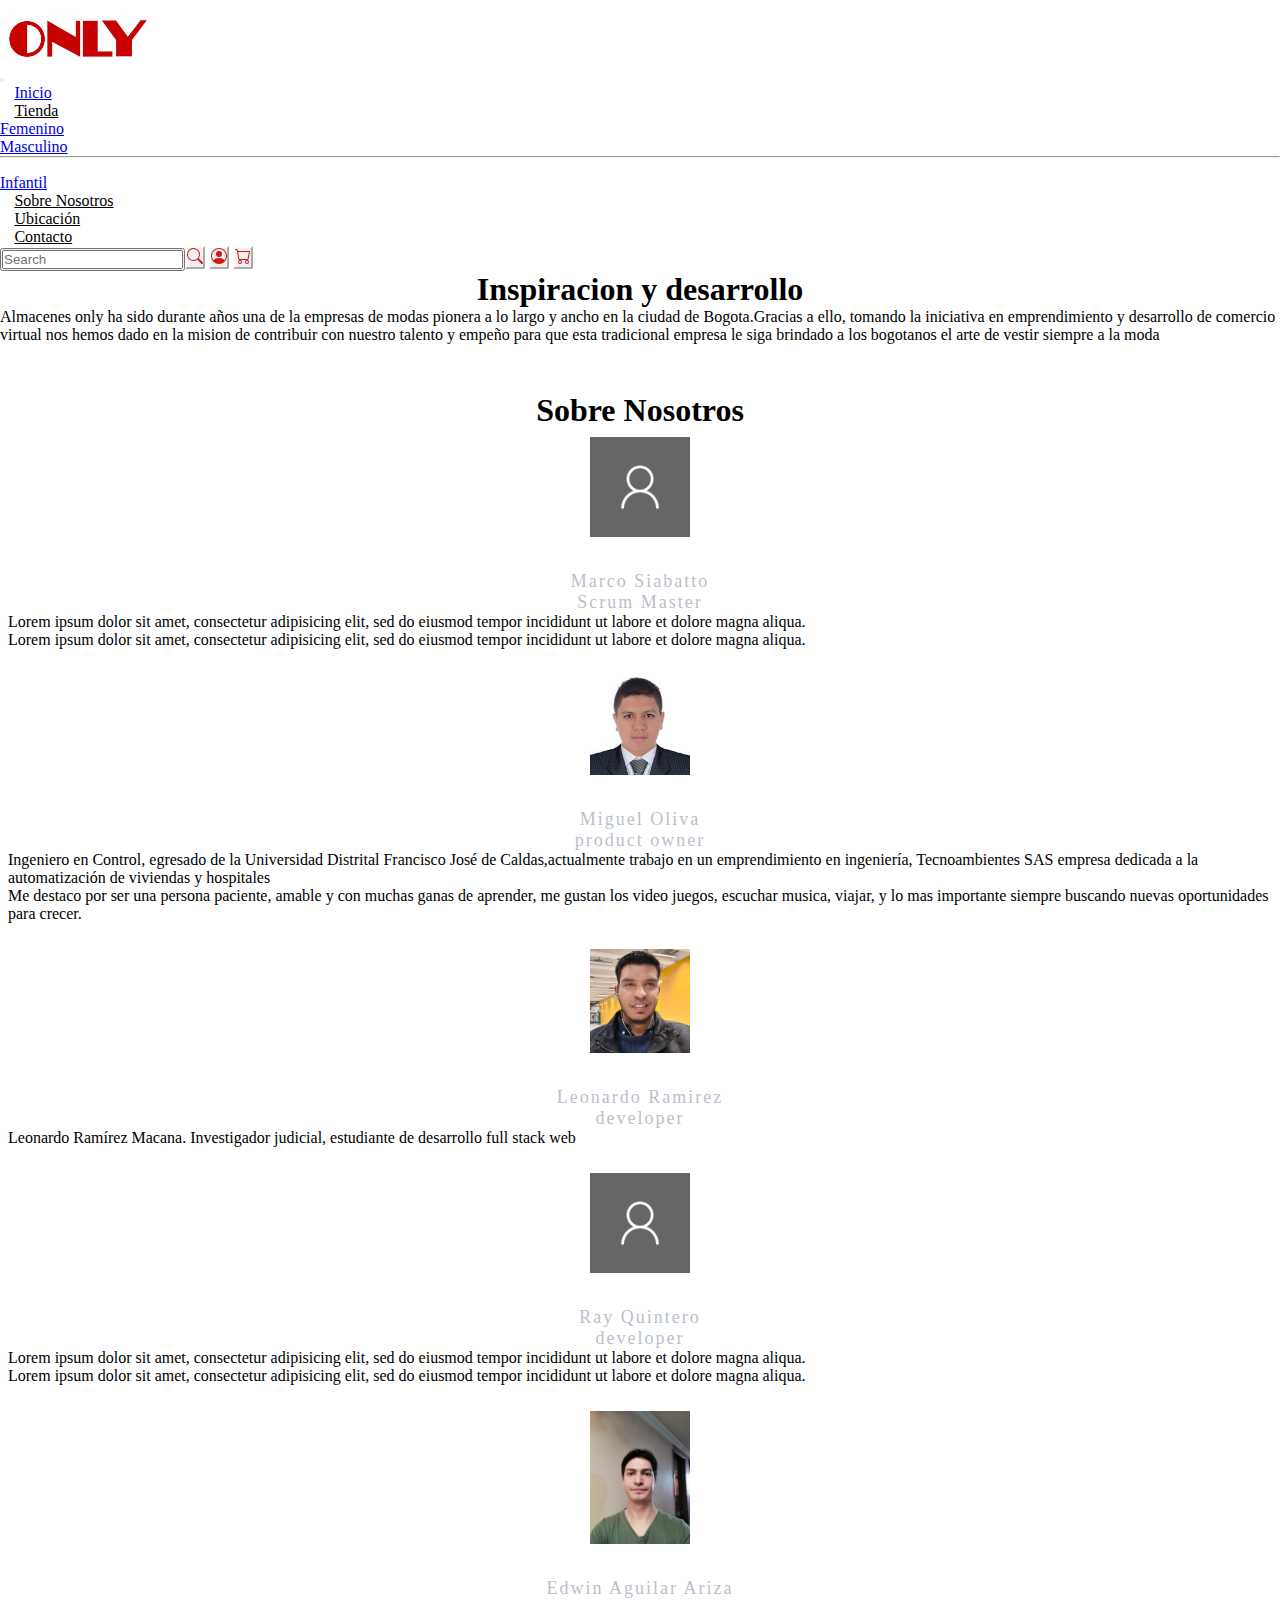
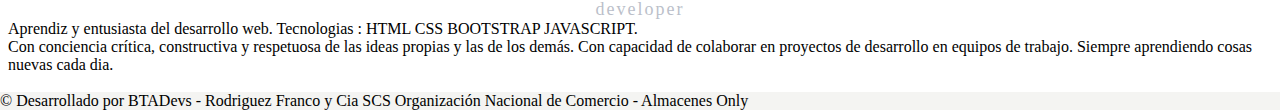
==== commit 19963fdb: "Merge branch 'master' of https://github.com/mavallejos93/BtaDevsOnly Changes made, errors fixed, mer" ====
--- a/sobreNosotros.html
+++ b/sobreNosotros.html
@@ -235,7 +235,7 @@
       <div class="row acerca-de align-items-center">
         <div class="col-12 col-lg-4 foto">
           <img
-            src="./assets/img/fotodesarrollador.webp"
+            src="./assets/img/fotoLeo.jpg"
             class="rounded-circle img-fluid"
             alt=""
           />
@@ -243,12 +243,10 @@
         </div>
         <div class="col-12 col-lg-8 info">
           <p class="resumen">
-            Lorem ipsum dolor sit amet, consectetur adipisicing elit, sed do
-            eiusmod tempor incididunt ut labore et dolore magna aliqua.
-          </p>
-          <p class="resumen">
-            Lorem ipsum dolor sit amet, consectetur adipisicing elit, sed do
-            eiusmod tempor incididunt ut labore et dolore magna aliqua.
+            Leonardo Ramírez Macana. Investigador judicial, estudiante de desarrollo full stack web
+          </p>
+          <p class="resumen">
+            
           </p>
         </div>
       </div>
@@ -307,7 +305,6 @@
     <script>
       src="https://cdn.jsdelivr.net/npm/bootstrap@5.0.0-beta3/dist/js/bootstrap.bundle.min.js"
       integrity="sha384-JEW9xMcG8R+pH31jmWH6WWP0WintQrMb4s7ZOdauHnUtxwoG2vI5DkLtS3qm9Ekf"
-      crossorigin="anonymous"
-    </script>
+      crossorigin="anonymous"></script>
   </body>
 </html>
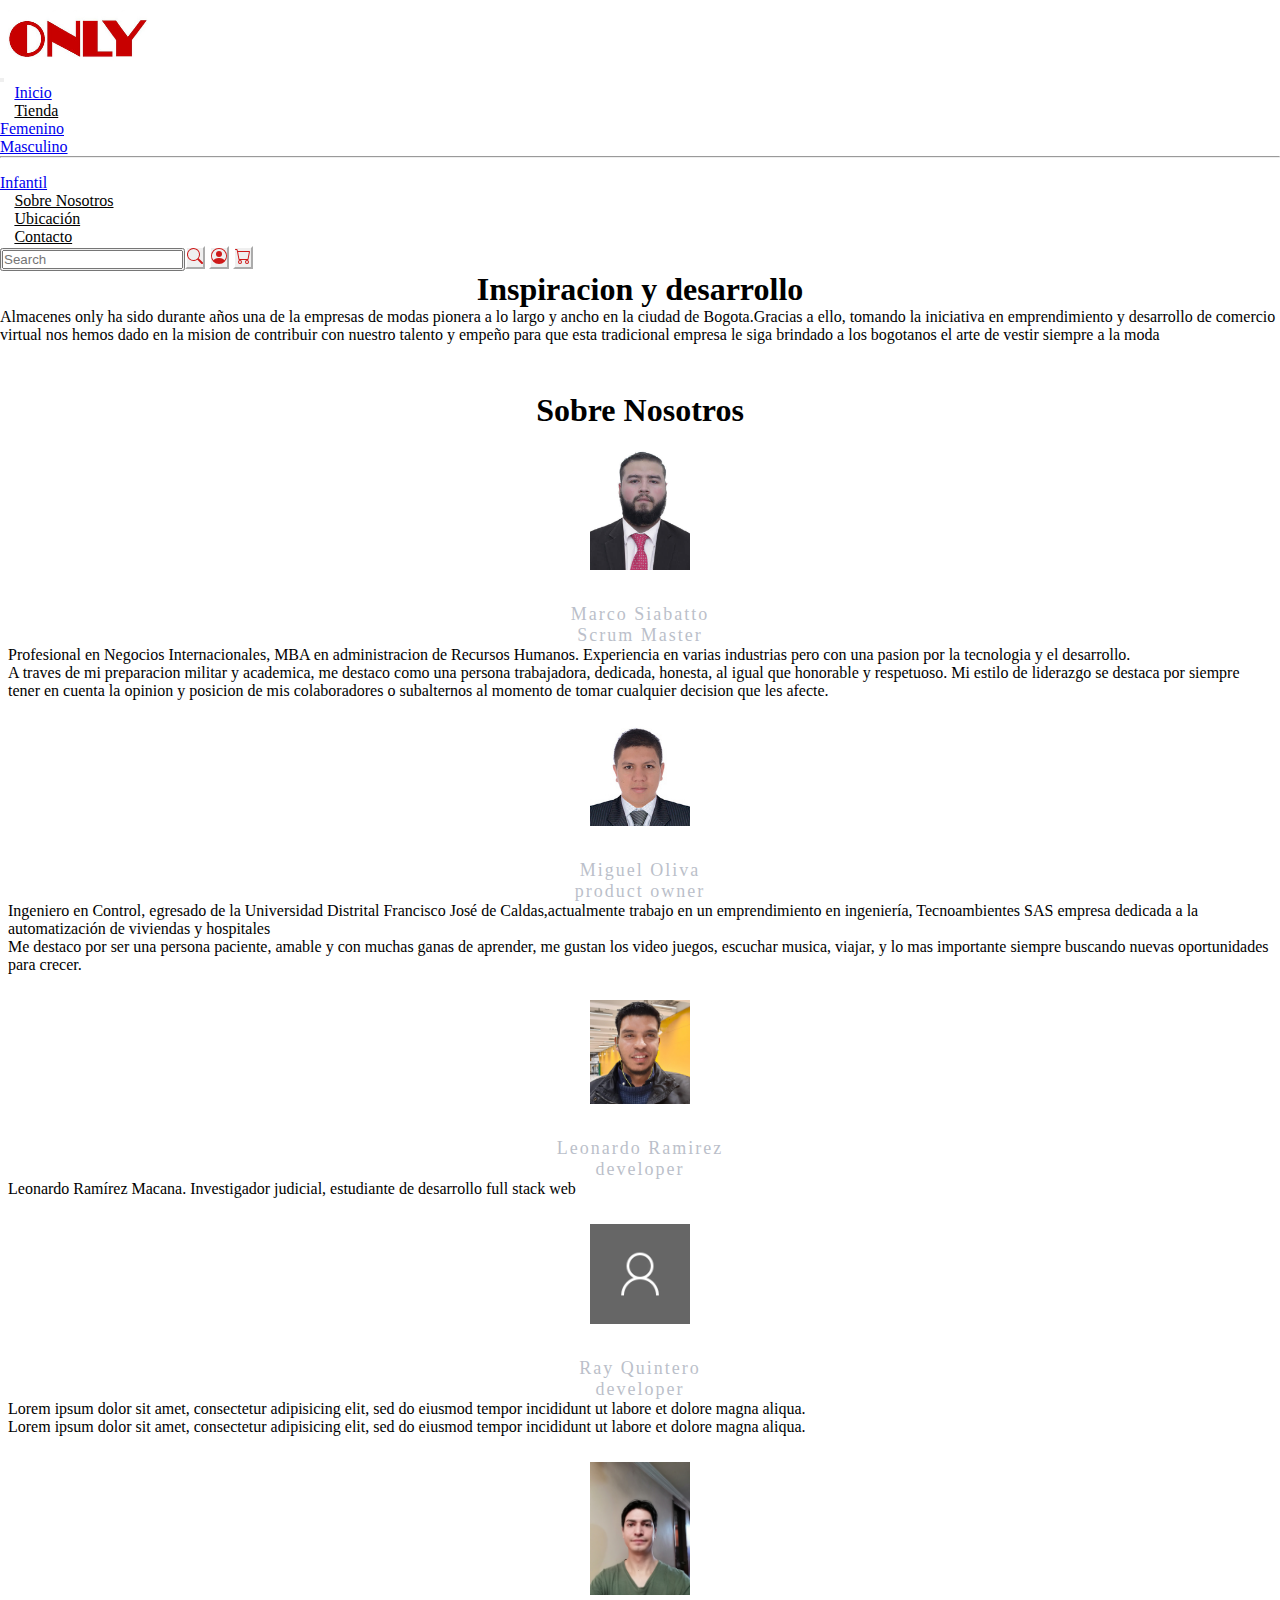
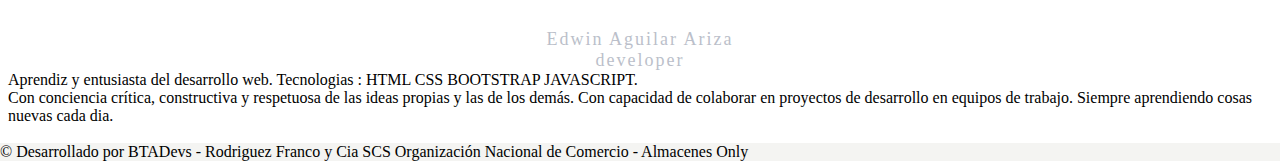
==== commit 7a861c37: "final changes uploaded ready to merge with Master" ====
--- a/sobreNosotros.html
+++ b/sobreNosotros.html
@@ -188,7 +188,7 @@
       <div class="row acerca-de align-items-center">
         <div class="col-12 col-lg-4 foto">
           <img
-            src="./assets/img/fotodesarrollador.webp"
+            src="./assets/img/fotoMarco.jpeg"
             class="rounded-circle img-fluid"
             alt=""
           />
@@ -196,12 +196,10 @@
         </div>
         <div class="col-12 col-lg-8 info">
           <p class="resumen">
-            Lorem ipsum dolor sit amet, consectetur adipisicing elit, sed do
-            eiusmod tempor incididunt ut labore et dolore magna aliqua.
-          </p>
-          <p class="resumen">
-            Lorem ipsum dolor sit amet, consectetur adipisicing elit, sed do
-            eiusmod tempor incididunt ut labore et dolore magna aliqua.
+            Profesional en Negocios Internacionales, MBA en administracion de Recursos Humanos. Experiencia en varias industrias pero con una pasion por la tecnologia y el desarrollo.
+          </p>
+          <p class="resumen">
+            A traves de mi preparacion militar y academica, me destaco como una persona trabajadora, dedicada, honesta, al igual que honorable y respetuoso. Mi estilo de liderazgo se destaca por siempre tener en cuenta la opinion y posicion de mis colaboradores o subalternos al momento de tomar cualquier decision que les afecte. 
           </p>
         </div>
       </div>
@@ -305,6 +303,6 @@
     <script>
       src="https://cdn.jsdelivr.net/npm/bootstrap@5.0.0-beta3/dist/js/bootstrap.bundle.min.js"
       integrity="sha384-JEW9xMcG8R+pH31jmWH6WWP0WintQrMb4s7ZOdauHnUtxwoG2vI5DkLtS3qm9Ekf"
-      crossorigin="anonymous"></script>
-  </body>
+      crossorigin="anonymous"</script>
+    </body>
 </html>
--- a/assets/css/style.css
+++ b/assets/css/style.css
@@ -155,4 +155,8 @@
     margin-top: 7rem;
   }
 }
+
+.espaciadoImg {
+  margin-top: 10px;
+}
 /* fin css carrucel */
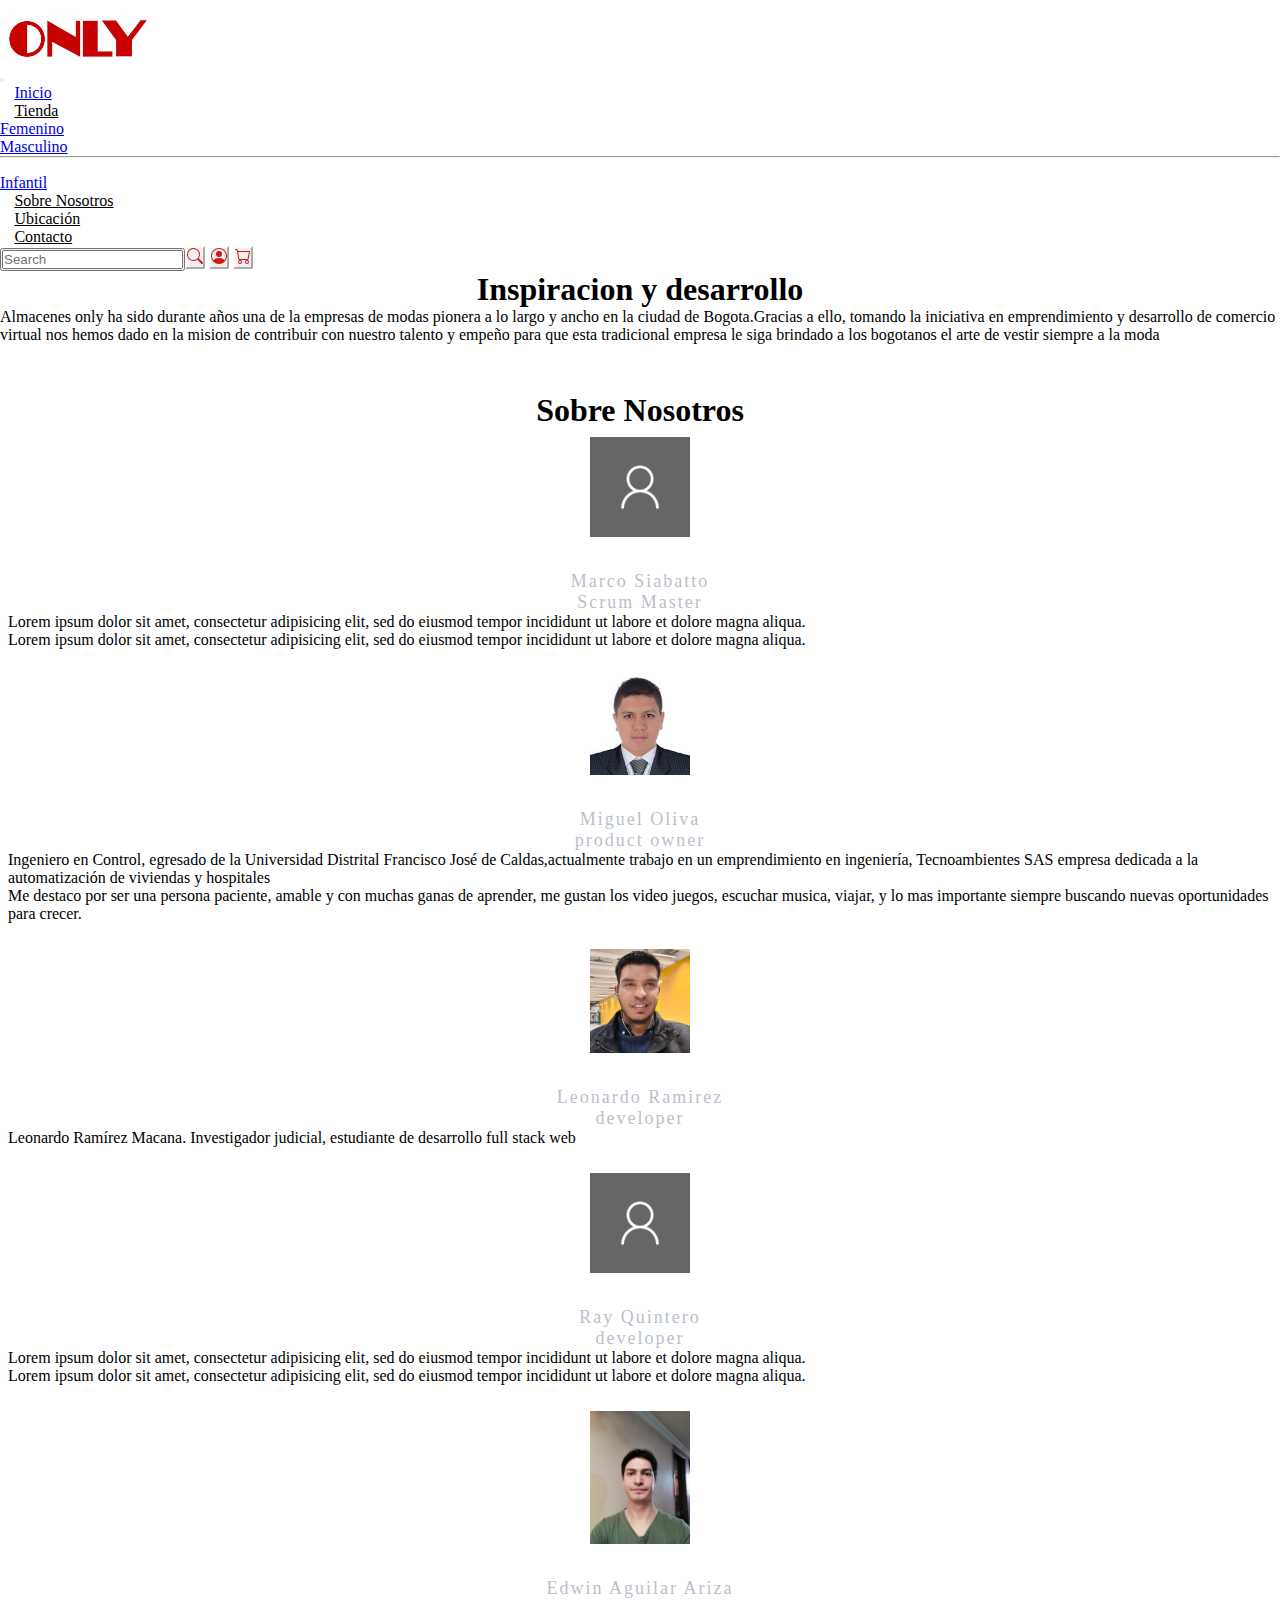
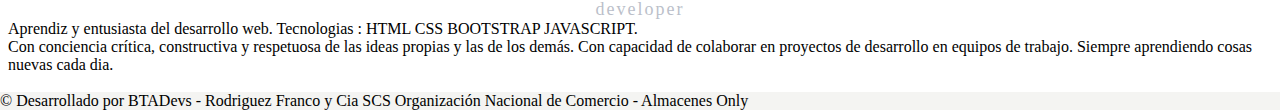
==== commit bf79c950: "fixing bug with final script in page" ====
--- a/sobreNosotros.html
+++ b/sobreNosotros.html
@@ -188,7 +188,7 @@
       <div class="row acerca-de align-items-center">
         <div class="col-12 col-lg-4 foto">
           <img
-            src="./assets/img/fotoMarco.jpeg"
+            src="./assets/img/fotodesarrollador.webp"
             class="rounded-circle img-fluid"
             alt=""
           />
@@ -196,10 +196,12 @@
         </div>
         <div class="col-12 col-lg-8 info">
           <p class="resumen">
-            Profesional en Negocios Internacionales, MBA en administracion de Recursos Humanos. Experiencia en varias industrias pero con una pasion por la tecnologia y el desarrollo.
-          </p>
-          <p class="resumen">
-            A traves de mi preparacion militar y academica, me destaco como una persona trabajadora, dedicada, honesta, al igual que honorable y respetuoso. Mi estilo de liderazgo se destaca por siempre tener en cuenta la opinion y posicion de mis colaboradores o subalternos al momento de tomar cualquier decision que les afecte. 
+            Lorem ipsum dolor sit amet, consectetur adipisicing elit, sed do
+            eiusmod tempor incididunt ut labore et dolore magna aliqua.
+          </p>
+          <p class="resumen">
+            Lorem ipsum dolor sit amet, consectetur adipisicing elit, sed do
+            eiusmod tempor incididunt ut labore et dolore magna aliqua.
           </p>
         </div>
       </div>
@@ -304,5 +306,5 @@
       src="https://cdn.jsdelivr.net/npm/bootstrap@5.0.0-beta3/dist/js/bootstrap.bundle.min.js"
       integrity="sha384-JEW9xMcG8R+pH31jmWH6WWP0WintQrMb4s7ZOdauHnUtxwoG2vI5DkLtS3qm9Ekf"
       crossorigin="anonymous"</script>
-    </body>
+  </body>
 </html>
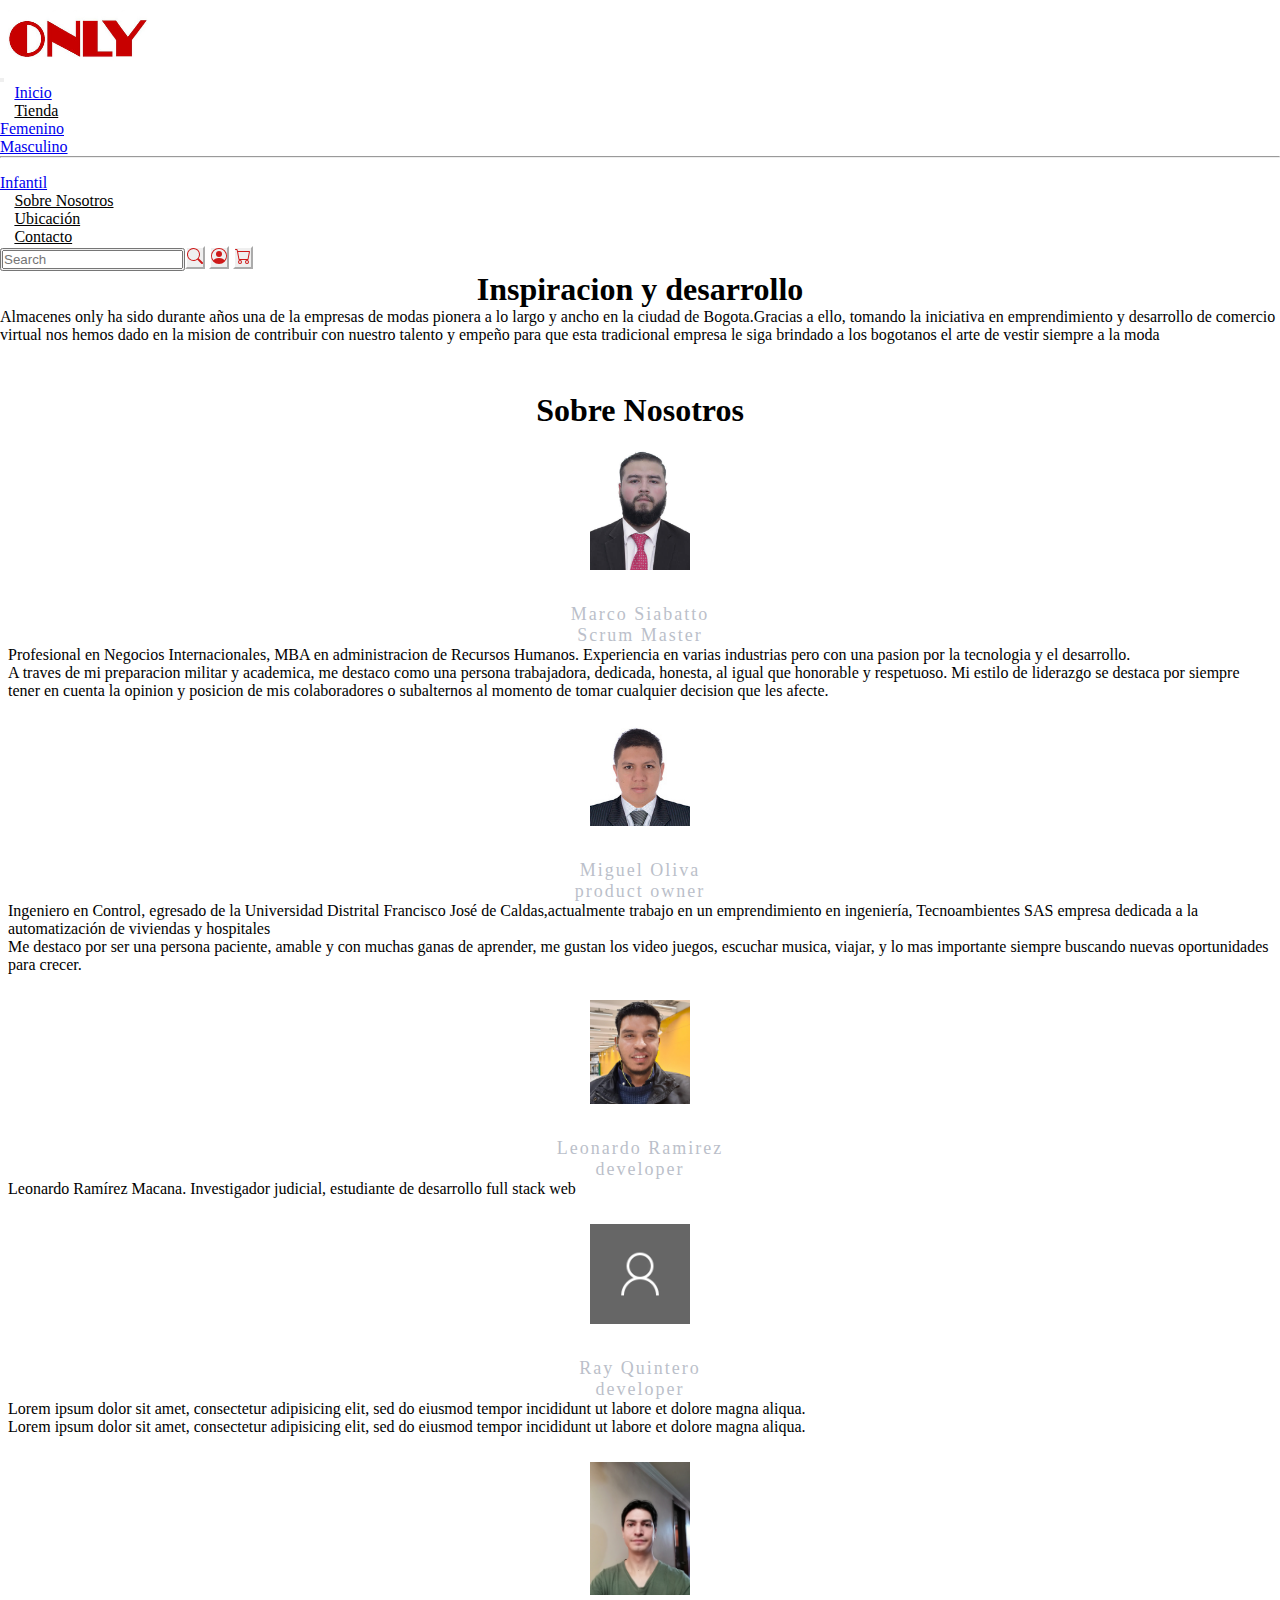
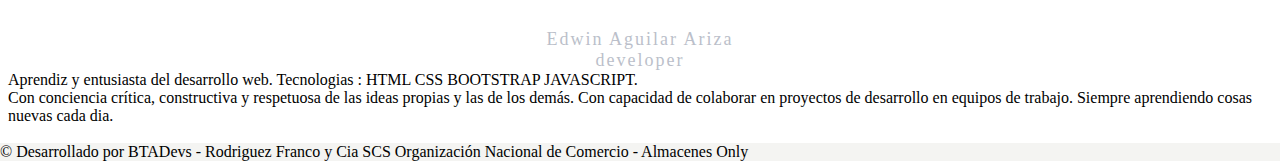
==== commit e783b8e9: "attempting final commit of the day" ====
--- a/sobreNosotros.html
+++ b/sobreNosotros.html
@@ -188,7 +188,7 @@
       <div class="row acerca-de align-items-center">
         <div class="col-12 col-lg-4 foto">
           <img
-            src="./assets/img/fotodesarrollador.webp"
+            src="./assets/img/fotoMarco.jpeg"
             class="rounded-circle img-fluid"
             alt=""
           />
@@ -196,12 +196,10 @@
         </div>
         <div class="col-12 col-lg-8 info">
           <p class="resumen">
-            Lorem ipsum dolor sit amet, consectetur adipisicing elit, sed do
-            eiusmod tempor incididunt ut labore et dolore magna aliqua.
-          </p>
-          <p class="resumen">
-            Lorem ipsum dolor sit amet, consectetur adipisicing elit, sed do
-            eiusmod tempor incididunt ut labore et dolore magna aliqua.
+            Profesional en Negocios Internacionales, MBA en administracion de Recursos Humanos. Experiencia en varias industrias pero con una pasion por la tecnologia y el desarrollo.
+          </p>
+          <p class="resumen">
+            A traves de mi preparacion militar y academica, me destaco como una persona trabajadora, dedicada, honesta, al igual que honorable y respetuoso. Mi estilo de liderazgo se destaca por siempre tener en cuenta la opinion y posicion de mis colaboradores o subalternos al momento de tomar cualquier decision que les afecte. 
           </p>
         </div>
       </div>
@@ -302,9 +300,10 @@
     <!--footer-->
 
     <!-- JavaScript Bundle with Popper -->
-    <script>
+    <script
       src="https://cdn.jsdelivr.net/npm/bootstrap@5.0.0-beta3/dist/js/bootstrap.bundle.min.js"
       integrity="sha384-JEW9xMcG8R+pH31jmWH6WWP0WintQrMb4s7ZOdauHnUtxwoG2vI5DkLtS3qm9Ekf"
-      crossorigin="anonymous"</script>
+      crossorigin="anonymous">
+    </script>
   </body>
 </html>
